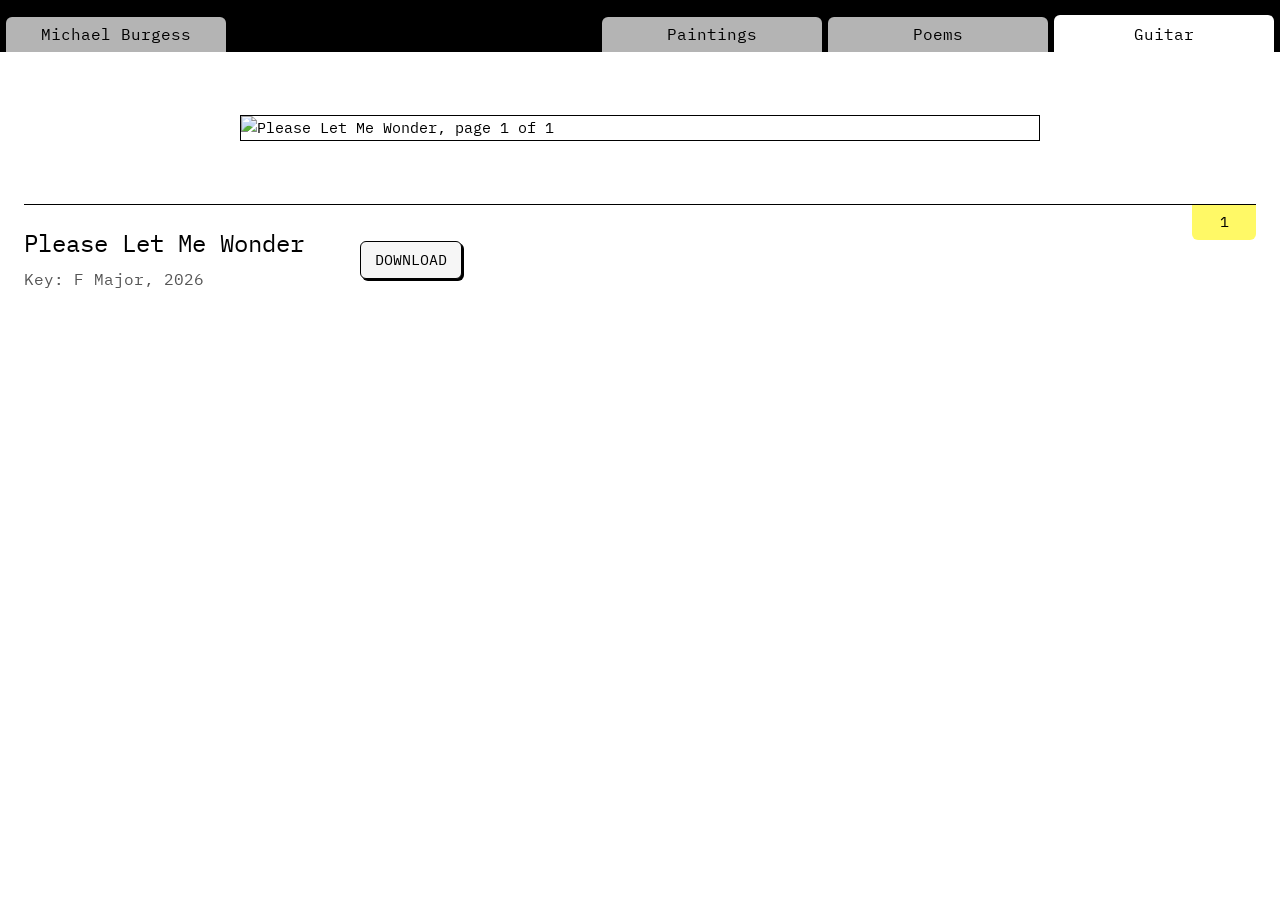
==== guitar.html @ a0d9420c "Launch burgess.works: paintings, poems and guitar tabs Static site built by build.py from content/ a" ====
<!doctype html>
<html lang="en">
<head>
<meta charset="utf-8">
<meta name="viewport" content="width=device-width, initial-scale=1, viewport-fit=cover">
<!-- The site is designed light only; this stops browsers auto-darkening it. -->
<meta name="color-scheme" content="only light">
<title>Michael Burgess</title>
<link rel="icon" href="images/favicon.svg?v=7" type="image/svg+xml">
<link rel="icon" href="images/favicon.png?v=7" type="image/png" sizes="64x64">
<link rel="apple-touch-icon" href="images/apple-touch-icon.png?v=7">
<link rel="preconnect" href="https://fonts.googleapis.com">
<link rel="preconnect" href="https://fonts.gstatic.com" crossorigin>
<link rel="stylesheet" href="https://fonts.googleapis.com/css2?family=IBM+Plex+Mono&display=swap">
<link rel="stylesheet" href="style.css?v=38">
</head>
<body class="paintings-page guitar-page">
<header class="site-header">
  <a href="index.html">Michael Burgess</a>
  <nav aria-label="Main">
    <a href="paintings.html">Paintings</a>
    <a href="poems.html">Poems</a>
    <a href="guitar.html" aria-current="page">Guitar</a>
  </nav>
</header>
<main>
  <section class="viewer" aria-label="Guitar tabs">
    <div class="stage">
      <div class="frame"><iframe id="pdf" title="Guitar tab"></iframe><div class="pages" id="pages" hidden></div></div>
    </div>
    <div class="bar">
      <div class="item-tabs" id="item-tabs" role="group" aria-label="Guitar tabs"></div>
      <div class="meta"><h2 id="title"></h2><span class="caption" id="caption"></span></div>
      <div class="actions">
        <a class="button" id="open" target="_blank" rel="noopener">OPEN PDF</a>
        <a class="button" id="download" download>DOWNLOAD</a>
      </div>
    </div>
  </section>
  <button type="button" class="side-arrow prev" id="prev" aria-label="Previous tab">
    <svg viewBox="0 0 24 24" aria-hidden="true"><path d="M19 12H5M11 6l-6 6 6 6"/></svg>
  </button>
  <button type="button" class="side-arrow next" id="next" aria-label="Next tab">
    <svg viewBox="0 0 24 24" aria-hidden="true"><path d="M5 12h14M13 6l6 6-6 6"/></svg>
  </button>
</main>
<script src="content.js?v=e09d87c1"></script>
<script src="viewer.js?v=5"></script>
<script>
// The file name a download is saved under, e.g. "harbour-at-dusk.jpg".
function downloadName(title, file) {
  var slug = title.toLowerCase().replace(/['\u2019]/g, "").replace(/[^a-z0-9]+/g, "-").replace(/^-|-$/g, "");
  return (slug || "download") + file.slice(file.lastIndexOf("."));
}
// Phones and tablets can't show a PDF inside the page (Android shows
// nothing, iPhones only page 1), so touch screens get the build's page images.
var showImages = !navigator.pdfViewerEnabled || matchMedia("(any-pointer: coarse)").matches;
if (showImages) {
  document.body.classList.add("pdf-as-images");
  // Phones save the PDF rather than show it, so DOWNLOAD covers it.
  document.getElementById("open").hidden = true;
  document.getElementById("pdf").remove();
  document.getElementById("pages").hidden = false;
}

startViewer(CONTENT.guitar, function (tab) {
  if (showImages) {
    var pages = document.getElementById("pages");
    pages.replaceChildren();
    tab.pages.forEach(function (file, i) {
      var link = document.createElement("a");
      link.href = file;
      var image = document.createElement("img");
      image.src = file;
      image.alt = tab.title + ", page " + (i + 1) + " of " + tab.pages.length;
      link.appendChild(image);
      pages.appendChild(link);
    });
    window.scrollTo(0, 0);
  } else {
    // Replacing the iframe's location instead of setting src keeps PDF page
    // turns out of the browser history.
    // navpanes=0 hides Chrome's page-thumbnail sidebar, which eats the frame.
    document.getElementById("pdf").contentWindow.location.replace(tab.file + "#navpanes=0");
  }
  document.getElementById("title").textContent = tab.title;
  document.getElementById("caption").textContent =
    [tab.key && "Key: " + tab.key, tab.year].filter(Boolean).join(", ");
  document.getElementById("open").href = tab.file;
  var download = document.getElementById("download");
  download.href = tab.file;
  download.setAttribute("download", downloadName(tab.title, tab.file));
});
</script>
</body>
</html>
---- style.css ----
:root {
  --ink: #000;
  --muted: #555;
  --gutter: 24px;
  font-family: "IBM Plex Mono", ui-monospace, Menlo, "SF Mono", Consolas,
    "Courier New", "Liberation Mono", "DejaVu Sans Mono", monospace;
  font-size: 15px;
  line-height: 1.6;
  color: var(--ink);
  background: #fff;
  /* Stops iPhones enlarging the text when turned sideways. */
  -webkit-text-size-adjust: 100%;
  text-size-adjust: 100%;
}

* { box-sizing: border-box; }

/* Some elements here set their own display, which would beat the hidden
   attribute's default. */
[hidden] { display: none !important; }

/* Nothing may make the page wider than the screen, or phones let it be
   zoomed out and show white space at the side. */
html, body { overflow-x: clip; }

/* Every page keeps the scrollbar track, so pages are all the same width
   and neither the header tabs nor a centred poem shift sideways when a page
   is long enough to scroll. Phones and Macs draw scrollbars over the page,
   so this changes nothing there. */
html { overflow-y: scroll; }

body {
  margin: 0;
  background: #fff;
  min-height: 100vh;
  min-height: 100dvh;
  display: flex;
  flex-direction: column;
}

a, button {
  color: var(--ink);
  text-decoration: none;
  font: inherit;
  font-weight: 400;
  -webkit-tap-highlight-color: transparent;
}

button {
  background: none;
  border: 0;
  padding: 0;
  cursor: pointer;
}

/* Hover styles only for real pointers: on a touch screen :hover sticks to
   whatever was tapped last. */
a:focus-visible, button:focus-visible { background: var(--ink); color: #fff; }
@media (hover: hover) {
  a:hover, button:hover { background: var(--ink); color: #fff; }
}

:focus-visible {
  outline: 2px solid var(--ink);
  outline-offset: 2px;
}

/* Header: a full-width black band. It has no bottom padding because the
   tabs sit on its bottom edge, and its side padding equals the gap between
   tabs so the outer tabs sit as far from the screen edge as from each other. */
.site-header {
  --tab: #b4b4b4;
  --bar: #000;
  --tab-gap: 6px;
  display: flex;
  justify-content: space-between;
  align-items: flex-end;
  gap: var(--tab-gap);
  /* On iPhones held sideways the bar runs under the notch to the screen
     edge; the tabs stay clear of it (viewport-fit=cover in the pages). */
  padding: 17px max(var(--tab-gap), env(safe-area-inset-right, 0px)) 0 max(var(--tab-gap), env(safe-area-inset-left, 0px));
  background: var(--bar);
  font-size: 16px;
}

/* All header links are grey folder tabs hanging from the bar: the name
   on the left (home) and the sections on the right, all the same width.
   The current one is white with no gap below, so it runs straight into the
   page like an open folder. */
.site-header a {
  display: block;
  width: 22ch;
  padding: 5px 0 4px;
  border-radius: 6px 6px 0 0;
  background: var(--tab);
  color: var(--ink);
  text-align: center;
  white-space: nowrap;
}
.site-header a:focus-visible { background: #dcdcdc; color: var(--ink); }
@media (hover: hover) {
  .site-header a:hover { background: #dcdcdc; color: var(--ink); }
}
.site-header a[aria-current="page"],
.site-header a[aria-current="page"]:hover { background: #fff; padding-top: 7px; margin-top: -2px; }

.site-header nav { display: flex; gap: var(--tab-gap); align-items: flex-end; }

.site-header :focus-visible { outline-color: #fff; }

main {
  flex: 1;
  margin: 0 max(var(--gutter), env(safe-area-inset-right, 0px)) 0 max(var(--gutter), env(safe-area-inset-left, 0px));
  min-height: 0;
  min-width: 0;
}

/* Home */
.home {
  display: flex;
  flex-wrap: wrap;
  align-items: center;
  align-content: flex-start;
  justify-content: center;
  gap: 32px 64px;
  padding: 18vh 0 96px;
}

.home h1 {
  margin: 0 0 16px;
  font-size: 32px;
  font-weight: 400;
  letter-spacing: -0.02em;
  line-height: 1.2;
}

.icons {
  display: flex;
  gap: 12px;
  margin: 0;
  padding: 0;
  list-style: none;
}

.icons a {
  position: relative;
  display: inline-flex;
  align-items: center;
  justify-content: center;
  width: 32px;
  height: 32px;
  font-size: 20px;
  line-height: 1;
  font-weight: 400;
  border: 1px solid var(--ink);
  border-radius: 6px;
  background: #f6f6f6;
  box-shadow: 2px 2px 0 var(--ink);
}

.icons img { width: 18px; height: 18px; display: block; }
/* Typewriter keys, like the buttons on the other pages. */
.icons a:focus-visible { background: #fff; }
@media (hover: hover) {
  .icons a:hover { background: #fff; box-shadow: 1px 1px 0 var(--ink); }
}
.icons a:active { box-shadow: 0 0 0 var(--ink); transform: translate(2px, 2px); }
/* A finger-sized touch area without making the icons bigger. */
.icons a::after { content: ""; position: absolute; inset: -6px; }

.home .photo {
  width: 180px;
  height: 180px;
  display: block;
  border: 1px solid var(--ink);
  border-radius: 6px;
  box-shadow: 2px 2px 0 var(--ink);
}

/* Viewer shared by paintings and poems */
.viewer {
  display: flex;
  flex-direction: column;
  min-height: 0;
}

.bar {
  display: flex;
  flex-wrap: wrap;
  justify-content: space-between;
  align-items: baseline;
  gap: 4px 24px;
}

.meta h2 {
  display: inline;
  margin: 0;
  font-size: 1em;
  font-weight: 400;
}

.meta .caption { color: var(--muted); }
.meta .caption::before { content: " -- "; color: var(--muted); }

/* One highlighter tab per item, standing on the rule like an index tab.
   The others are translucent; the current one is solid and taller. */
/* With more tabs than fit, the row scrolls sideways (viewer.js keeps the
   current one in view). Right alignment comes from the first tab's auto
   margin, because flex-end alignment would push the overflow off the left
   edge where it can't be scrolled to. */
.item-tabs {
  display: flex;
  align-items: flex-end;
  gap: 4px;
  max-width: 100%;
  overflow-x: auto;
  overflow-y: hidden;
  scrollbar-width: none;
}
.item-tabs::-webkit-scrollbar { display: none; }
.item-tabs button:first-child { margin-left: auto; }
/* One fixed width on every page; nine fit the poem column exactly, and
   more than fit scroll. */
.item-tabs button {
  flex: 0 0 64px;
  min-width: 0;
  height: 28px;
  padding: 0 10px;
  border-radius: 6px 6px 0 0;
  font-size: 15px;
  line-height: 28px;
  color: var(--ink);
  background: var(--highlight);
}
.item-tabs button:focus-visible,
.item-tabs button[aria-current] { background: var(--highlight-solid); color: var(--ink); }
.item-tabs button:focus-visible { outline-offset: -2px; }
@media (hover: hover) {
  .item-tabs button:hover { background: var(--highlight-solid); color: var(--ink); }
}
.item-tabs button[aria-current] { height: 35px; }
/* Highlighter colours in order yellow, orange, red, green, blue. Both
   shades are see-through so they sit softly on the white; the current tab
   is the stronger one. */
.item-tabs button:nth-child(5n+1) { --highlight: rgba(255, 245, 0, 0.3); --highlight-solid: rgba(255, 245, 0, 0.6); }
.item-tabs button:nth-child(5n+2) { --highlight: rgba(255, 145, 30, 0.22); --highlight-solid: rgba(255, 145, 30, 0.5); }
.item-tabs button:nth-child(5n+3) { --highlight: rgba(240, 70, 70, 0.2); --highlight-solid: rgba(240, 70, 70, 0.45); }
.item-tabs button:nth-child(5n+4) { --highlight: rgba(60, 190, 80, 0.2); --highlight-solid: rgba(60, 190, 80, 0.45); }
.item-tabs button:nth-child(5n+5) { --highlight: rgba(50, 150, 255, 0.2); --highlight-solid: rgba(50, 150, 255, 0.45); }

/* Prev/next: the same round outlined buttons on every viewer page, fixed
   to the sides of the screen so they sit in the same place everywhere. */
.side-arrow {
  position: fixed;
  top: 50%;
  z-index: 5;
  width: 52px;
  height: 52px;
  margin-top: -26px;
  display: grid;
  place-items: center;
  border: 1px solid var(--ink);
  border-radius: 50%;
  background: #f6f6f6;
  box-shadow: 2px 2px 0 var(--ink);
  color: var(--ink);
  touch-action: manipulation;
}
/* Round typewriter keys, pressed the same way as the buttons. */
.side-arrow:focus-visible { background: #fff; color: var(--ink); }
@media (hover: hover) {
  .side-arrow:hover { background: #fff; color: var(--ink); box-shadow: 1px 1px 0 var(--ink); }
}
.side-arrow:active { box-shadow: 0 0 0 var(--ink); transform: translate(2px, 2px); }
.side-arrow.prev { left: calc(16px + env(safe-area-inset-left, 0px)); }
.side-arrow.next { right: calc(16px + env(safe-area-inset-right, 0px)); }
.side-arrow svg {
  width: 22px;
  height: 22px;
  fill: none;
  stroke: currentColor;
  stroke-width: 1.5;
  stroke-linecap: round;
  stroke-linejoin: round;
}

/* Paintings fill the viewport below the header without page scroll. */
.paintings-page { height: 100vh; height: 100dvh; }
.paintings-page main { display: flex; flex-direction: column; }
/* The gaps above the painting and above the rule shrink on short windows
   (laptops at high scaling), so the painting keeps a useful size. */
.paintings-page .viewer { flex: 1; display: flex; flex-direction: column; min-height: 0; padding: clamp(24px, 7vh, 72px) 0 0; }

/* Side padding keeps the painting clear of the fixed arrows. */
.stage {
  flex: 1;
  min-height: 0;
  display: flex;
  padding: 0 96px;
}

.frame {
  flex: 1;
  min-width: 0;
  min-height: 0;
  display: flex;
  align-items: center;
  justify-content: center;
}

/* The painting links to its full-size file, where phones can zoom it. */
.frame a {
  flex: 1;
  align-self: stretch;
  display: flex;
  min-width: 0;
  min-height: 0;
}
.frame a:focus-visible { background: none; }
@media (hover: hover) {
  .frame a:hover { background: none; }
}

.frame img {
  width: 100%;
  height: 100%;
  object-fit: contain;
  display: block;
}

/* One row under the rule: title, buttons, then the tabs hanging upside down
   from the rule at the far right. The tabs take their own space in the row
   (scrolling when there are many), so they never cover the title. */
.paintings-page .bar {
  margin-top: clamp(24px, 7vh, 72px);
  padding: 0 0 24px;
  border-top: 1px solid var(--ink);
  flex-wrap: nowrap;
  justify-content: flex-start;
  align-items: flex-start;
  gap: 32px;
}
.paintings-page .meta { flex: 0 0 auto; max-width: 45%; padding-top: 23px; }
.paintings-page .actions { flex: none; align-self: center; padding-top: 23px; margin-left: 24px; }
/* The title keeps its natural width (up to 45% of the row); the tabs take
   what is left and scroll when there are more than fit. */
.paintings-page .item-tabs { order: 1; flex: 1 1 0; min-width: 88px; margin-left: auto; align-items: flex-start; }
.paintings-page .item-tabs button { border-radius: 0 0 6px 6px; }

.paintings-page .meta h2 { display: block; font-size: 24px; line-height: 1.3; }
.paintings-page .meta .caption::before { content: none; }
.paintings-page .meta .caption { display: block; margin-top: 8px; font-size: 16px; }

.actions { display: flex; flex-wrap: wrap; gap: 20px; }
/* Typewriter keys: a light key with a hard shadow that shrinks as it is
   pressed. */
.button {
  border: 1px solid var(--ink);
  border-radius: 6px;
  padding: 6px 14px;
  background: #f6f6f6;
  box-shadow: 2px 2px 0 var(--ink);
}
.button:focus-visible { background: #fff; color: var(--ink); }
@media (hover: hover) {
  .button:hover { background: #fff; color: var(--ink); box-shadow: 1px 1px 0 var(--ink); }
}
.button:active { box-shadow: 0 0 0 var(--ink); transform: translate(2px, 2px); }

/* Poems: a typed sheet in a readable measure. */
.poems-page .viewer {
  max-width: 68ch;
  margin: 0 auto;
  padding: 32px 0 64px;
}

.poems-page .meta h2 { font-size: 18px; }
.poems-page .byline { margin: 8px 0 0; color: var(--muted); font-size: 14px; }

/* The poem's tabs stand on the rule, so the bar has no bottom padding and
   the title carries it instead. */
.poems-page .bar {
  padding-bottom: 0;
  border-bottom: 1px solid var(--ink);
  margin-bottom: 32px;
  align-items: flex-end;
}
.poems-page .meta { padding-bottom: 12px; }
/* The title always has its own line, with the tabs on the rule below it. */
.poems-page .meta { flex-basis: 100%; }
.poems-page .item-tabs { flex: 1 1 100%; }

.poem { line-height: 1.75; }

/* Each line wraps with a hanging indent, so a wrapped line never reads
   as a new one on narrow screens. */
.poem .line {
  display: block;
  white-space: pre-wrap;
  overflow-wrap: break-word;
  padding-left: 6ch;
  text-indent: -6ch;
  min-height: 1.75em;
}

/* Guitar: the paintings layout with a PDF in the frame. */
.guitar-page .frame iframe {
  width: 100%;
  height: 100%;
  display: block;
  border: 1px solid var(--ink);
  background: #fff;
}

/* Touch screens get the PDF's pages as images, stacked and scrolling like
   a poem (see guitar.html). */
.pdf-as-images { height: auto; min-height: 100vh; min-height: 100svh; }
.pdf-as-images .stage { flex: none; }
.pages {
  flex: 1;
  max-width: 800px;
  display: flex;
  flex-direction: column;
  gap: 12px;
}
.pages a { display: block; }
.pages a:focus-visible { background: none; }
@media (hover: hover) {
  .pages a:hover { background: none; }
}
.frame .pages img {
  width: 100%;
  height: auto;
  max-height: none;
  object-fit: fill;
  display: block;
  border: 1px solid var(--ink);
}


/* Below this width four full-size tabs no longer fit, so they split the row
   into equal columns and the labels shrink with the screen. */
@media (max-width: 900px) {
  /* nav's display: contents lets its three tabs join the name tab as four
     equal columns of the header grid. */
  .site-header {
    display: grid;
    grid-template-columns: repeat(4, minmax(0, 1fr));
    font-size: min(16px, 2.3vw);
  }
  .site-header nav { display: contents; }
  .site-header a { width: auto; }
}

/* Phones on their side: there is no room for painting and caption on one
   screen, so the painting takes the screen and the caption sits below it. */
@media (max-height: 500px) and (min-width: 601px) {
  .paintings-page { height: auto; }
  .paintings-page .viewer { padding-top: 16px; }
  .stage { flex: none; height: calc(100vh - 72px); height: calc(100svh - 72px); padding: 0; }
  .pdf-as-images .stage { height: auto; }
  .paintings-page .bar { margin-top: 16px; }
}

@media (max-width: 600px) {
  /* A quarter of a phone is too narrow for the name on one line, so labels may
     wrap and every tab stretches to the tallest one. */
  /* Never below 11px, so labels stay readable on a 280px Fold cover screen
     and grow with Android's page zoom. */
  .site-header { --tab-gap: 4px; align-items: stretch; font-size: max(11px, 3.6vw); }
  .site-header a {
    display: flex;
    align-items: center;
    justify-content: center;
    white-space: normal;
    line-height: 1.25;
    padding: 5px 2px 4px;
    min-height: 44px;
  }
}

@media (max-width: 600px) {
  :root { --gutter: 16px; font-size: 14px; }
  .home { padding: 64px 0 48px; gap: 32px; flex-direction: column; flex-wrap: nowrap; justify-content: flex-start; align-items: center; text-align: center; }
  .home .icons { justify-content: center; }
  .home .photo { width: 150px; height: 150px; }
  .home h1 { font-size: 26px; }
  .bar { flex-direction: column; align-items: stretch; gap: 8px; }

  .side-arrow { width: 44px; height: 44px; }

  /* The page may grow past the screen (long captions, PDF pages), so the
     painting sits at its natural height with the caption right under it.
     svh is the screen with the browser's toolbars showing. */
  .paintings-page { height: auto; min-height: 100vh; min-height: 100svh; }
  .stage { flex: none; padding: 0; }
  .paintings-page .viewer { padding-top: 24px; }
  .paintings-page .bar { margin-top: 24px; padding: 0 0 24px; align-items: stretch; gap: 20px; }
  .paintings-page .meta h2 { font-size: 20px; }
  .paintings-page .meta .caption { margin-top: 6px; font-size: 15px; }
  .paintings-page .meta, .paintings-page .actions { padding-top: 0; align-self: auto; }
  .paintings-page .actions { margin: 8px 0 0; }
  .paintings-page .frame img { height: auto; max-height: calc(100vh - 250px); max-height: calc(100svh - 250px); }
  .guitar-page .frame iframe { height: calc(100vh - 250px); height: calc(100svh - 250px); }
  /* The link hugs the painting, so a tap beside it does nothing. */
  .frame a { flex: none; align-self: center; max-width: 100%; }
  .paintings-page .frame img { width: auto; max-width: 100%; }
  /* No room to overlay the title, so the tabs hang from the rule in the flow. */
  .paintings-page .item-tabs { order: 0; margin-left: 0; }
  .paintings-page .meta { max-width: none; }
  /* Five tabs span the rule; more than five scroll sideways. */
  .item-tabs { width: 100%; }
  .item-tabs button { flex: 0 0 calc((100% - 16px) / 5); min-width: 44px; padding: 0 4px; }

  .poem { font-size: 13.5px; }
  .poems-page .viewer { padding-top: 20px; }
  .poems-page .bar { flex-direction: row; flex-wrap: wrap; align-items: flex-end; margin-bottom: 24px; gap: 0; }
  .poems-page .meta { flex-basis: 100%; padding-bottom: 8px; }
  .poems-page .item-tabs { flex-basis: 100%; }
}

/* Phones and phones on their side: fixed arrows would sit on top of the
   text, so they follow the content instead, one at each side. */
@media (max-width: 600px), (max-height: 500px) {
  .paintings-page main, .poems-page main {
    display: grid;
    grid-template-columns: minmax(0, 1fr) minmax(0, 1fr);
    align-content: start;
  }
  /* min-width: 0 lets a long tab row scroll inside the column instead of
     widening the page. */
  .paintings-page .viewer, .poems-page .viewer { grid-column: 1 / -1; width: 100%; min-width: 0; }
  .side-arrow { position: static; margin: 0; }
  .side-arrow.next { justify-self: end; }
  .paintings-page, .poems-page { padding-bottom: 24px; }
  .paintings-page .bar { padding-bottom: 20px; }
  .poems-page .viewer { padding-bottom: 32px; }
}

/* Between phones and wide desktops (phones on their side, unfolded
   foldables, tablets upright, narrow windows) the caption row is too narrow
   for title, buttons and tabs side by side, so the tabs get their own row
   hanging from the rule, as on phones. */
@media (min-width: 601px) and (max-width: 1100px) {
  .paintings-page .bar { flex-wrap: wrap; row-gap: 0; }
  .paintings-page .item-tabs { order: 0; flex: 1 1 100%; margin-left: 0; }
  .paintings-page .meta, .paintings-page .actions { padding-top: 16px; }
  .paintings-page .meta { max-width: 60%; }
}

/* The fixed side arrows need 52px plus a margin on each side of the poem. */
@media (min-width: 601px) and (min-height: 501px) {
  .poems-page .viewer { max-width: min(68ch, 100% - 104px); }
}

/* Touch screens: finger-sized buttons and header tabs. */
@media (any-pointer: coarse) {
  .button { min-height: 44px; display: inline-flex; align-items: center; }
  .site-header a { min-height: 44px; display: flex; align-items: center; justify-content: center; }
}

.empty { padding: 48px 0; color: var(--muted); }
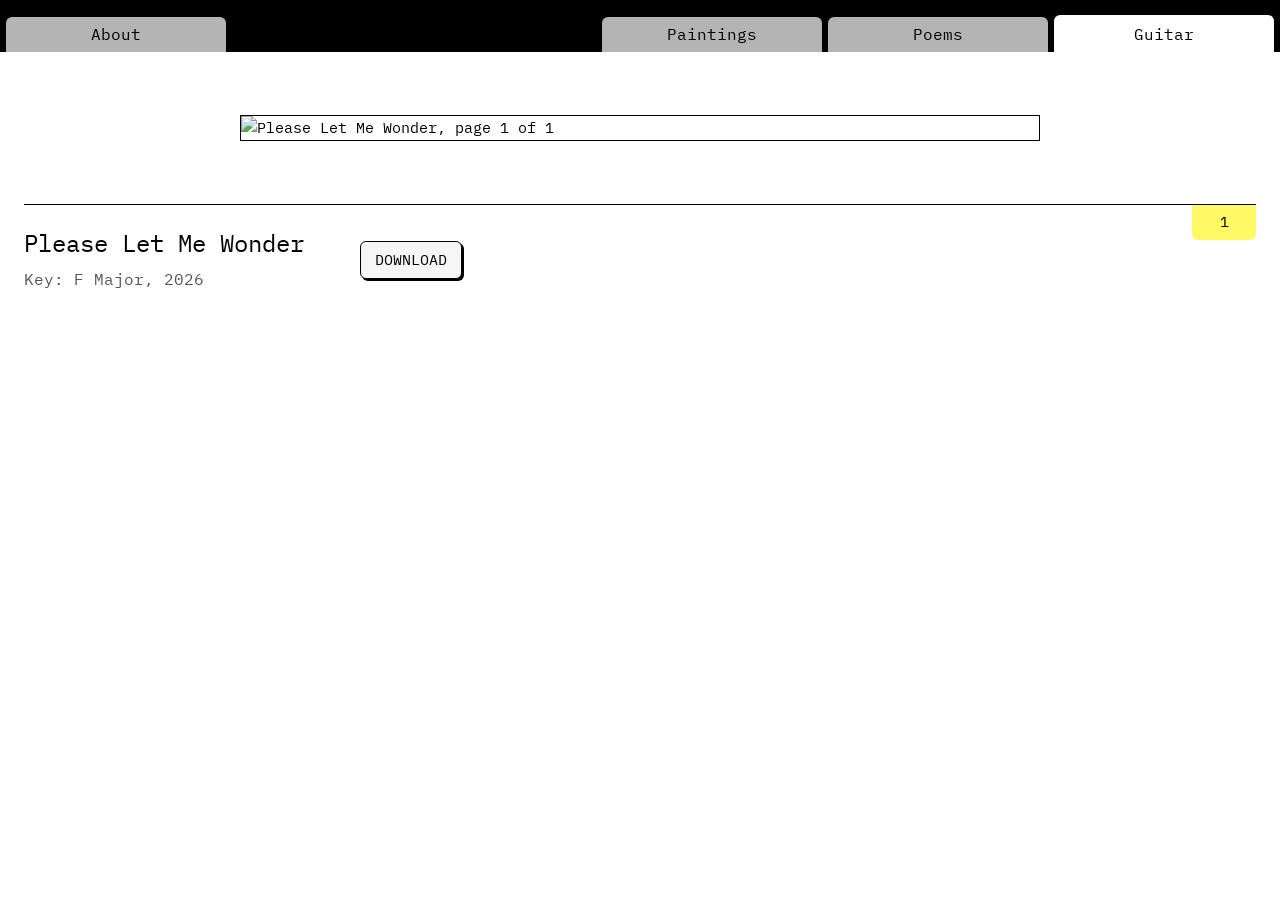
==== commit 88d5e5dd: "Rename the name tab to About and even out page spacing The first header tab now reads About. On phon" ====
--- a/guitar.html
+++ b/guitar.html
@@ -12,11 +12,11 @@
 <link rel="preconnect" href="https://fonts.googleapis.com">
 <link rel="preconnect" href="https://fonts.gstatic.com" crossorigin>
 <link rel="stylesheet" href="https://fonts.googleapis.com/css2?family=IBM+Plex+Mono&display=swap">
-<link rel="stylesheet" href="style.css?v=38">
+<link rel="stylesheet" href="style.css?v=49">
 </head>
 <body class="paintings-page guitar-page">
 <header class="site-header">
-  <a href="index.html">Michael Burgess</a>
+  <a href="index.html">About</a>
   <nav aria-label="Main">
     <a href="paintings.html">Paintings</a>
     <a href="poems.html">Poems</a>
@@ -32,17 +32,18 @@
       <div class="item-tabs" id="item-tabs" role="group" aria-label="Guitar tabs"></div>
       <div class="meta"><h2 id="title"></h2><span class="caption" id="caption"></span></div>
       <div class="actions">
+        <!-- Pinned to the window sides on desktop; on phones they share this row with the buttons. -->
+        <button type="button" class="side-arrow prev" id="prev" aria-label="Previous tab">
+          <svg viewBox="0 0 24 24" aria-hidden="true"><path d="M19 12H5M11 6l-6 6 6 6"/></svg>
+        </button>
         <a class="button" id="open" target="_blank" rel="noopener">OPEN PDF</a>
         <a class="button" id="download" download>DOWNLOAD</a>
+        <button type="button" class="side-arrow next" id="next" aria-label="Next tab">
+          <svg viewBox="0 0 24 24" aria-hidden="true"><path d="M5 12h14M13 6l6 6-6 6"/></svg>
+        </button>
       </div>
     </div>
   </section>
-  <button type="button" class="side-arrow prev" id="prev" aria-label="Previous tab">
-    <svg viewBox="0 0 24 24" aria-hidden="true"><path d="M19 12H5M11 6l-6 6 6 6"/></svg>
-  </button>
-  <button type="button" class="side-arrow next" id="next" aria-label="Next tab">
-    <svg viewBox="0 0 24 24" aria-hidden="true"><path d="M5 12h14M13 6l6 6-6 6"/></svg>
-  </button>
 </main>
 <script src="content.js?v=e09d87c1"></script>
 <script src="viewer.js?v=5"></script>
--- a/style.css
+++ b/style.css
@@ -369,13 +369,17 @@
 
 /* Poems: a typed sheet in a readable measure. */
 .poems-page .viewer {
+  /* 68ch is the narrowest column that holds nine 64px number tabs. */
   max-width: 68ch;
   margin: 0 auto;
-  padding: 32px 0 64px;
-}
-
-.poems-page .meta h2 { font-size: 18px; }
-.poems-page .byline { margin: 8px 0 0; color: var(--muted); font-size: 14px; }
+  /* Same gap under the header as the paintings and guitar pages. */
+  padding: clamp(24px, 7vh, 72px) 0 64px;
+}
+
+.poems-page .meta h2 { font-size: 18px; line-height: 1.3; }
+/* The byline is smaller than a painting caption, so a slightly smaller
+   margin gives the same visible gap under the title. */
+.poems-page .byline { margin: 6px 0 0; color: var(--muted); font-size: 14px; }
 
 /* The poem's tabs stand on the rule, so the bar has no bottom padding and
    the title carries it instead. */
@@ -390,7 +394,7 @@
 .poems-page .meta { flex-basis: 100%; }
 .poems-page .item-tabs { flex: 1 1 100%; }
 
-.poem { line-height: 1.75; }
+.poem { line-height: 1.75; font-size: 16px; }
 
 /* Each line wraps with a hanging indent, so a wrapped line never reads
    as a new one on narrow screens. */
@@ -441,7 +445,7 @@
 /* Below this width four full-size tabs no longer fit, so they split the row
    into equal columns and the labels shrink with the screen. */
 @media (max-width: 900px) {
-  /* nav's display: contents lets its three tabs join the name tab as four
+  /* nav's display: contents lets its three tabs join the About tab as four
      equal columns of the header grid. */
   .site-header {
     display: grid;
@@ -496,26 +500,41 @@
   .stage { flex: none; padding: 0; }
   .paintings-page .viewer { padding-top: 24px; }
   .paintings-page .bar { margin-top: 24px; padding: 0 0 24px; align-items: stretch; gap: 20px; }
+  /* Paintings, poems and guitar tabs share one wider page margin, so every
+     page is the same width and the line, title and buttons are exactly as
+     wide as the widest painting. */
+  .paintings-page, .poems-page { --gutter: 24px; }
+  /* Poems read best in a slightly narrower column. */
+  .poems-page { --gutter: 32px; }
+  /* 36px between the header and the content, and between the content and
+     the line, on every page. */
+  .paintings-page .viewer, .poems-page .viewer { padding-top: 36px; }
+  .paintings-page .bar { margin-top: 36px; }
   .paintings-page .meta h2 { font-size: 20px; }
   .paintings-page .meta .caption { margin-top: 6px; font-size: 15px; }
   .paintings-page .meta, .paintings-page .actions { padding-top: 0; align-self: auto; }
-  .paintings-page .actions { margin: 8px 0 0; }
+  /* The bar's 20px gap: the same space as from the tab row to the title. */
+  .paintings-page .actions { margin: 0; }
   .paintings-page .frame img { height: auto; max-height: calc(100vh - 250px); max-height: calc(100svh - 250px); }
   .guitar-page .frame iframe { height: calc(100vh - 250px); height: calc(100svh - 250px); }
   /* The link hugs the painting, so a tap beside it does nothing. */
   .frame a { flex: none; align-self: center; max-width: 100%; }
   .paintings-page .frame img { width: auto; max-width: 100%; }
   /* No room to overlay the title, so the tabs hang from the rule in the flow. */
-  .paintings-page .item-tabs { order: 0; margin-left: 0; }
+  /* flex: none keeps the row its natural height in this column; the
+     desktop flex: 1 1 0 would squash it to nothing. */
+  .paintings-page .item-tabs { order: 0; margin-left: 0; flex: none; }
   .paintings-page .meta { max-width: none; }
   /* Five tabs span the rule; more than five scroll sideways. */
   .item-tabs { width: 100%; }
-  .item-tabs button { flex: 0 0 calc((100% - 16px) / 5); min-width: 44px; padding: 0 4px; }
+  /* The tabs share the line equally so they all fit; past about ten they
+     reach their 28px minimum and the row scrolls. A lone tab stays tab-sized. */
+  .item-tabs button { flex: 1 1 0; min-width: 28px; max-width: 64px; padding: 0 2px; font-size: 14px; }
 
   .poem { font-size: 13.5px; }
-  .poems-page .viewer { padding-top: 20px; }
   .poems-page .bar { flex-direction: row; flex-wrap: wrap; align-items: flex-end; margin-bottom: 24px; gap: 0; }
   .poems-page .meta { flex-basis: 100%; padding-bottom: 8px; }
+  .poems-page .byline { margin-top: 5px; }
   .poems-page .item-tabs { flex-basis: 100%; }
 }
 
@@ -534,7 +553,7 @@
   .side-arrow.next { justify-self: end; }
   .paintings-page, .poems-page { padding-bottom: 24px; }
   .paintings-page .bar { padding-bottom: 20px; }
-  .poems-page .viewer { padding-bottom: 32px; }
+  .poems-page .viewer { padding-bottom: 24px; }
 }
 
 /* Between phones and wide desktops (phones on their side, unfolded
@@ -560,3 +579,37 @@
 }
 
 .empty { padding: 48px 0; color: var(--muted); }
+
+/* Phones and phones on their side: the arrows join the buttons in one row,
+   one arrow at each end, all four spaced evenly instead of the arrows
+   getting a row of their own. */
+@media (max-width: 600px), (max-height: 500px) {
+  .paintings-page .actions { flex-wrap: nowrap; align-items: center; justify-content: space-between; gap: 12px; }
+  .paintings-page .actions .side-arrow { flex: none; }
+}
+@media (max-width: 600px) {
+  .paintings-page .actions { gap: 8px; }
+}
+/* Small phones: the narrower poem column would squeeze nine number tabs
+   below their 28px minimum, so poems use the 24px margin there. */
+@media (max-width: 359px) {
+  .poems-page { --gutter: 24px; }
+}
+/* The narrowest phones keep the standard 16px margin. */
+@media (max-width: 339px) {
+  .paintings-page, .poems-page { --gutter: 16px; }
+}
+/* Small phones: slimmer buttons so arrows and both buttons still fit. */
+@media (max-width: 374px) {
+  .paintings-page .actions { gap: 8px; }
+  .paintings-page .actions .button { padding: 6px 10px; font-size: 13px; }
+  .paintings-page .actions .side-arrow { width: 40px; height: 40px; }
+}
+/* Fold cover screens and other very narrow phones: no room for one row, so
+   the buttons share the first row and the arrows go below at each end. */
+@media (max-width: 319px) {
+  .item-tabs button { min-width: 24px; font-size: 13px; }
+  .paintings-page .actions { flex-wrap: wrap; row-gap: 12px; }
+  .paintings-page .actions .button { flex: 1 1 calc(50% - 4px); justify-content: center; }
+  .paintings-page .actions .side-arrow { order: 1; }
+}
